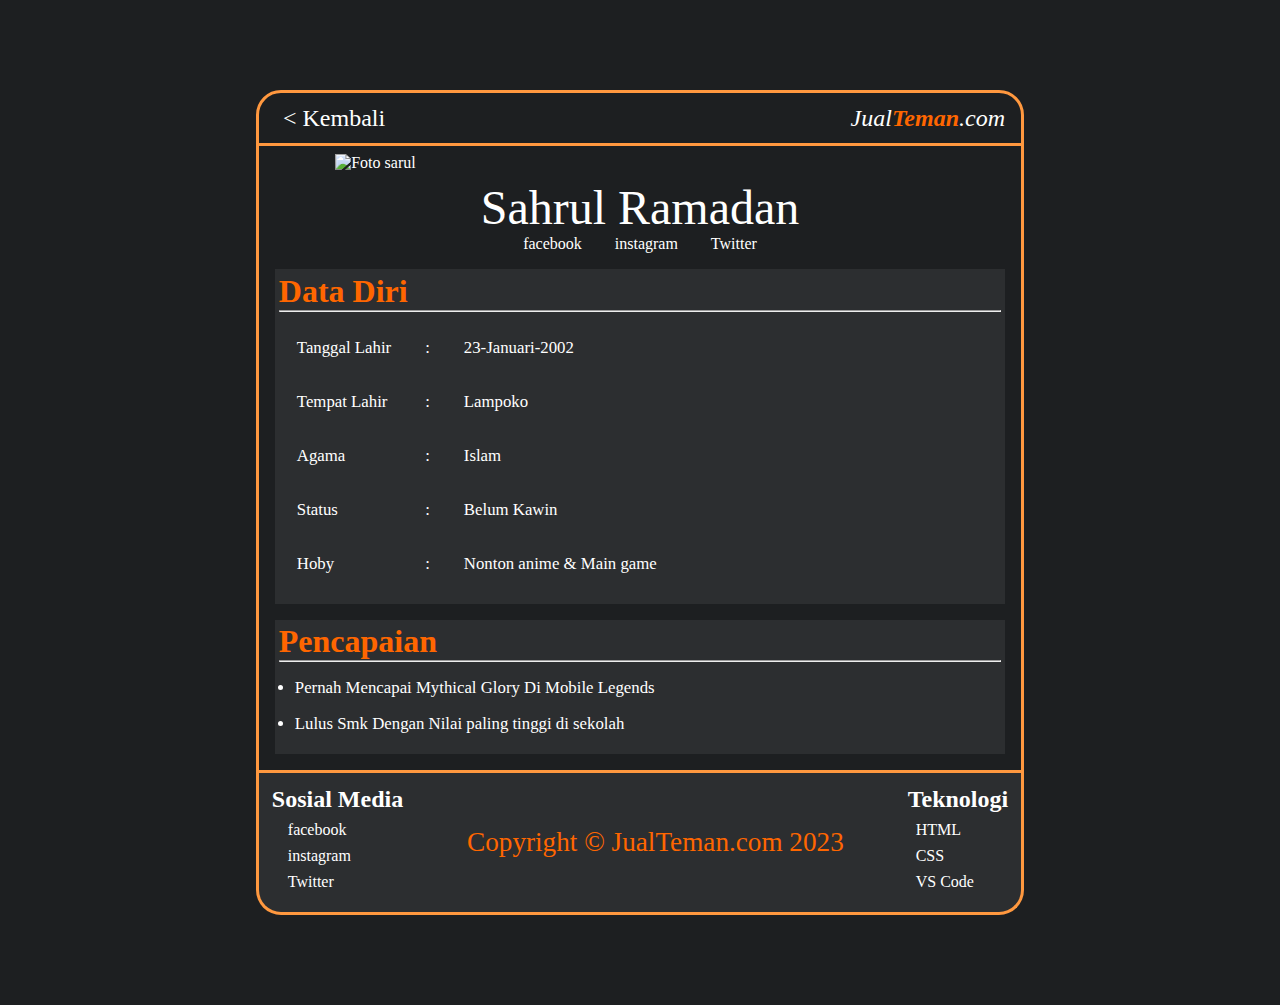
==== asset/profile/sahrul.html @ 0f8a6853 "Add files via upload" ====
<!DOCTYPE html>
<html lang="en">
  <head>
    <meta charset="UTF-8" />
    <meta http-equiv="X-UA-Compatible" content="IE=edge" />
    <meta name="viewport" content="width=device-width, initial-scale=1.0" />
    <title>JualTeman.com/sahrul</title>
    <link rel="icon" href="../img/logo/jt.png" />
    <link
      rel="stylesheet"
      href="https://cdn-uicons.flaticon.com/uicons-brands/css/uicons-brands.css"
    />
    <link rel="stylesheet" href="../../style/profile.css" />
  </head>
  <body>
    <header>
      <nav>
        <a href="../../index.html"> < Kembali</a>
      </nav>

      <p>Jual<span>Teman</span>.com</p>
    </header>
    <main>
      <article class="foto">
        <img src="../img/profile/sahrul.JPG" alt="Foto sarul" />
        <figcaption>Sahrul Ramadan</figcaption>
        <ul>
          <li>
            <a href="https://www.facebook.com/"
              ><i class="fi fi-brands-facebook"></i> facebook</a
            >
          </li>
          <li>
            <a href="https://www.instagram.com/"
              ><i class="fi fi-brands-instagram"></i> instagram</a
            >
          </li>
          <li>
            <a href="https://www.twitter.com/"
              ><i class="fi fi-brands-twitter"></i> Twitter</a
            >
          </li>
        </ul>
      </article>

      <article class="data">
        <h1>Data Diri</h1>
        <hr />
        <table>
          <tr>
            <td>Tanggal Lahir</td>
            <td>:</td>
            <td>23-Januari-2002</td>
          </tr>
          <tr>
            <td>Tempat Lahir</td>
            <td>:</td>
            <td>Lampoko</td>
          </tr>
          <tr>
            <td>Agama</td>
            <td>:</td>
            <td>Islam</td>
          </tr>
          <tr>
            <td>Status</td>
            <td>:</td>
            <td>Belum Kawin</td>
          </tr>
          <tr>
            <td>Hoby</td>
            <td>:</td>
            <td>Nonton anime & Main game</td>
          </tr>
        </table>
      </article>

      <article class="pencapaian">
        <h1>Pencapaian</h1>
        <hr />
        <ul>
          <li>Pernah Mencapai Mythical Glory Di Mobile Legends</li>
          <li>Lulus Smk Dengan Nilai paling tinggi di sekolah</li>
        </ul>
      </article>
    </main>

    <footer>
      <div class="bawah-kiri">
        <h2>Sosial Media</h2>
        <ul>
          <li>
            <a href="https://www.facebook.com/"
              ><i class="fi fi-brands-facebook"></i> facebook</a
            >
          </li>
          <li>
            <a href="https://www.instagram.com/"
              ><i class="fi fi-brands-instagram"></i> instagram</a
            >
          </li>
          <li>
            <a href="https://www.twitter.com/"
              ><i class="fi fi-brands-twitter"></i> Twitter</a
            >
          </li>
        </ul>
      </div>

      <div class="bawah-tengah">
        <p>Copyright &copy; JualTeman.com 2023</p>
      </div>

      <div class="bawah-kanan">
        <h2>Teknologi</h2>
        <ul>
          <li><i class="fi fi-brands-html5"></i> HTML</li>
          <li><i class="fi fi-brands-css3"></i> CSS</li>
          <li><i class="fi fi-brands-visual-basic"></i> VS Code</li>
        </ul>
      </div>
    </footer>
  </body>
</html>
---- style/profile.css ----
:root {
  --primary-100: #ff6600;
  --primary-200: #ff983f;
  --primary-300: #ffffa1;
  --accent-100: #f5f5f5;
  --accent-200: #929292;
  --text-100: #ffffff;
  --text-200: #e0e0e0;
  --bg-100: #1d1f21;
  --bg-200: #2c2e30;
  --bg-300: #444648;
}

/* Bagian Reset */

body,
html,
* {
  box-sizing: border-box;
  margin: 0;
  padding: 0;
}
body {
  background-color: var(--bg-100);
  color: var(--text-100);
  padding: 10vh 0;
  /* height: 200vh; */
}

/* Bagian Header */
header {
  margin: auto;
  width: 60%;
  height: 3.5rem;
  padding: 0 1rem;
  color: var(--text-100);
  background-color: var(--bg-100);
  display: flex;
  justify-content: space-between;
  align-items: center;
  border: 3px solid var(--primary-200);
  border-radius: 25px 25px 0 0;
  -webkit-border-radius: 25px 25px 0 0;
  -moz-border-radius: 25px 25px 0 0;
  -ms-border-radius: 25px 25px 0 0;
  -o-border-radius: 25px 25px 0 0;
}

header p {
  font-size: x-large;
  font-style: italic;
  cursor: pointer;
}

header p span {
  color: var(--primary-100);
  font-weight: bold;
}

header nav a {
  font-size: 1.5rem;
  text-decoration: none;
  color: var(--text-100);
}

header nav a:hover {
  color: var(--text-200);
  border-bottom: 1px solid var(--primary-100);
}

/* Bagian main  */

main {
  margin: auto;
  width: 60%;
  border: 3px solid var(--primary-200);
  border-top: none;
}

/* bagian foto */
.foto {
  display: flex;
  flex-direction: column;
  justify-content: center;
  align-items: center;
}
.foto img {
  margin: 0.5rem 0;
  width: 80%;
}

.foto figcaption {
  font-size: 3rem;
}

.foto ul {
  width: 35%;
  /* border: 1px solid red; */
  display: flex;
  justify-content: space-around;
}

.foto li,
.foto li a {
  list-style: none;
  color: var(--text-100);
  text-decoration: none;
}

/* Bagian data */

.data {
  padding: 0.5%;
  margin: 1rem;
  background-color: var(--bg-200);
}

.data h1,
.pencapaian h1 {
  color: var(--primary-100);
}

.data table {
  margin: 0.5rem 0;
}

.data table tr td {
  font-size: 1.05rem;
  padding: 1rem;
}

/* Bagian Pencapaian */

.pencapaian {
  padding: 0.5%;
  margin: 1rem;
  background-color: var(--bg-200);
}

.pencapaian li {
  font-size: 1.05rem;
  margin: 1rem;
}

/* Bagian footer */
footer {
  margin: auto;
  width: 60%;
  background-color: var(--bg-200);
  border: 3px solid var(--primary-200);
  border-top: none;
  display: flex;
  justify-content: space-between;
  align-items: center;
  padding: 1%;
  border-radius: 0 0 25px 25px;
  -webkit-border-radius: 0 0 25px 25px;
  -moz-border-radius: 0 0 25px 25px;
  -ms-border-radius: 0 0 25px 25px;
  -o-border-radius: 0 0 25px 25px;
}

.bawah-kiri {
  background-color: var(--bg-200);
}

.bawah-kiri ul {
  align-self: center;
}

.bawah-kiri li,
a,
.bawah-kanan li {
  margin: 0.5rem;
  color: var(--text-100);
  list-style: none;
  text-decoration: none;
  font-size: 1rem;
}

.bawah-tengah p {
  font-size: 1.7rem;
  color: var(--primary-100);
}

.bawah-kanan {
  text-align: left;
}

/* responsive */

/* untuk table  */
@media screen and (max-width: 1023) {
  .foto ul {
    width: 100%;
  }
}

/* untuk android  */
@media screen and (max-width: 767px) {
  header a {
    font-size: 1rem;
  }

  header p {
    font-size: 1rem;
  }

  .foto figcaption {
    font-size: 2.2rem;
  }

  .foto ul {
    width: 100%;
  }

  footer {
    flex-direction: column;
    flex-wrap: wrap;
    justify-content: center;
  }

  footer div {
    margin: 1rem 0;
  }

  .bawah-tengah p {
    text-align: center;
    font-size: 1.7rem;
  }
}
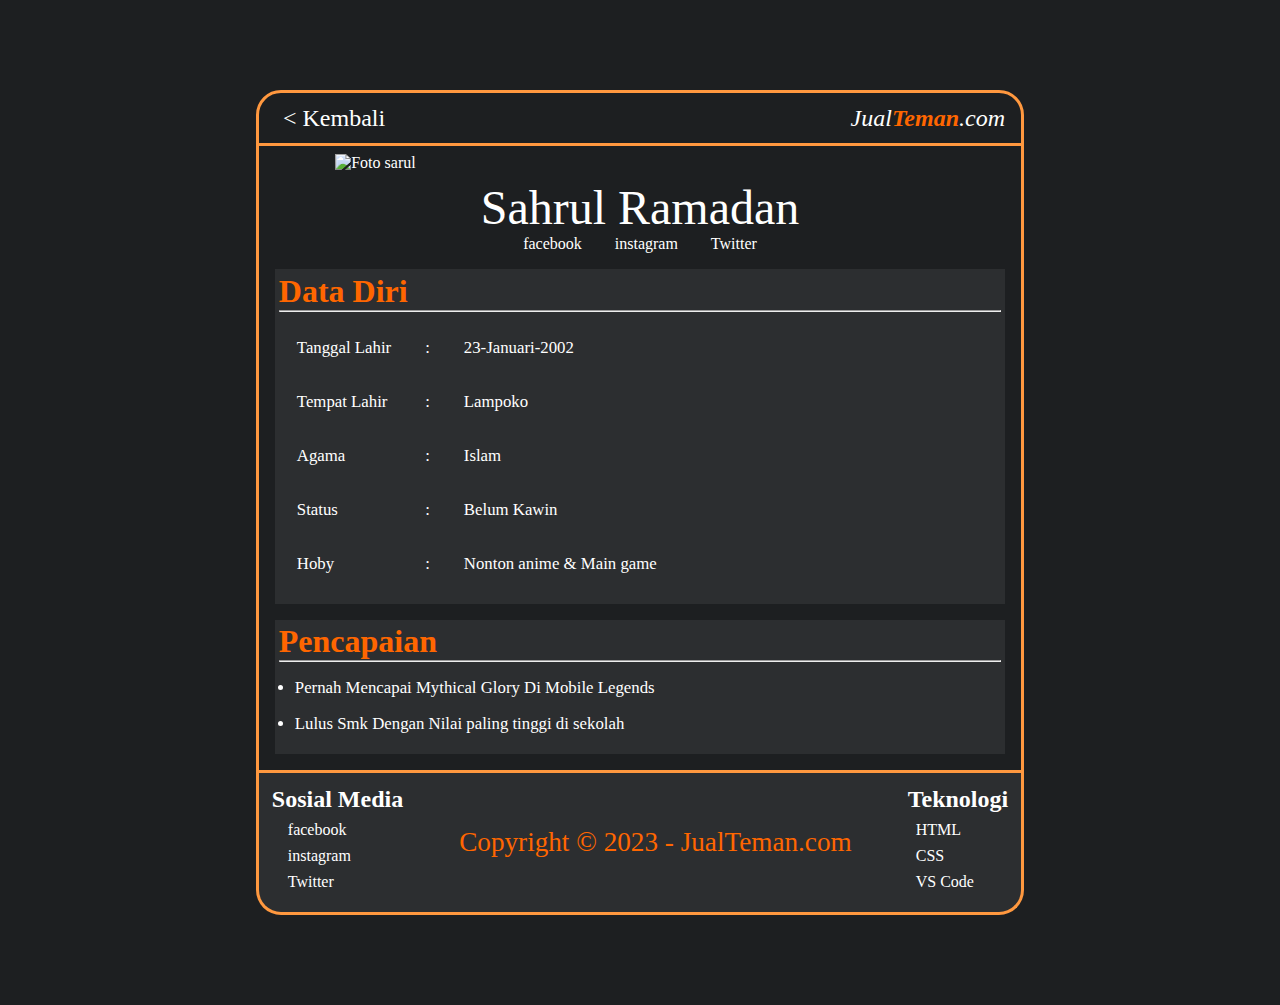
==== commit 8c9599e8: "Add files via upload" ====
--- a/asset/profile/sahrul.html
+++ b/asset/profile/sahrul.html
@@ -108,7 +108,7 @@
       </div>
 
       <div class="bawah-tengah">
-        <p>Copyright &copy; JualTeman.com 2023</p>
+        <p>Copyright &copy; 2023 - JualTeman.com</p>
       </div>
 
       <div class="bawah-kanan">
--- a/style/profile.css
+++ b/style/profile.css
@@ -176,6 +176,7 @@
   list-style: none;
   text-decoration: none;
   font-size: 1rem;
+  cursor: pointer;
 }
 
 .bawah-tengah p {
@@ -190,14 +191,36 @@
 /* responsive */
 
 /* untuk table  */
-@media screen and (max-width: 1023) {
+@media (min-width: 768px) and (max-width: 1023px) {
   .foto ul {
     width: 100%;
   }
+
+  .bawah-kiri li,
+  a,
+  .bawah-kanan li {
+    font-size: 1rem;
+  }
+
+  .bawah-kanan,
+  .bawah-kiri {
+    margin: 1rem;
+  }
+
+  .bawah-tengah p {
+    text-align: center;
+    font-size: 2rem;
+  }
 }
 
 /* untuk android  */
 @media screen and (max-width: 767px) {
+  header,
+  main,
+  footer {
+    width: 100%;
+  }
+
   header a {
     font-size: 1rem;
   }
